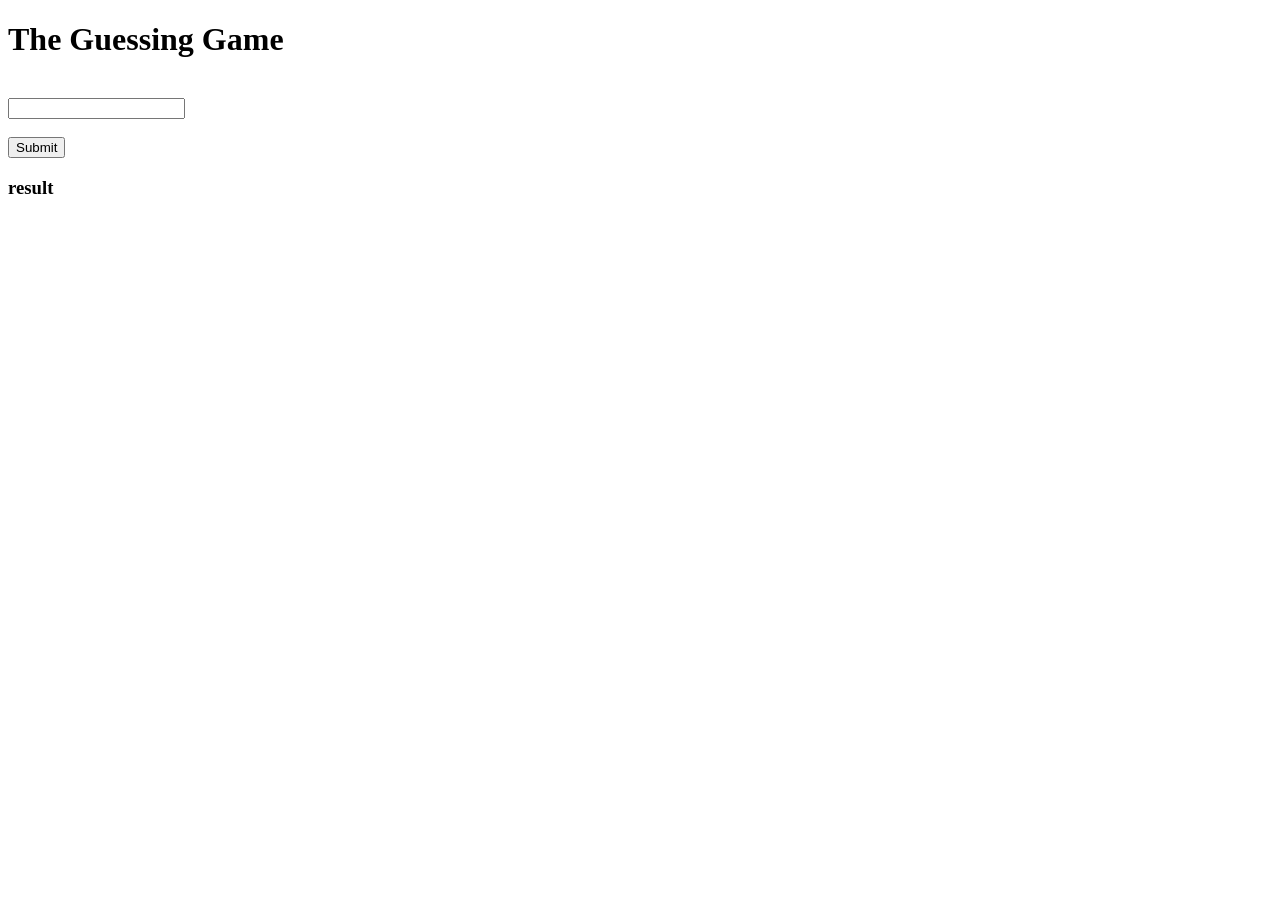
==== index.html @ ef99b8e9 "Add files via upload" ====
<!DOCTYPE html>
<html lang="en">
<head>
    <meta charset="UTF-8">
    <meta name="viewport" content="width=device-width, initial-scale=1.0">
    <title>The Guessing Game</title>
    <link rel="stylesheet" href="guessing game.css">
</head>
<body>
    <div class="body">
   <h1>The Guessing Game</h1> <br>
   <input type="number" id="num"> <br><br>
   <button
   onclick="checkNum()"
   >Submit</button>
   <h3 id="result">result</h3>
</div>
   <script src="guessing game.js"></script>
</body>
</html>
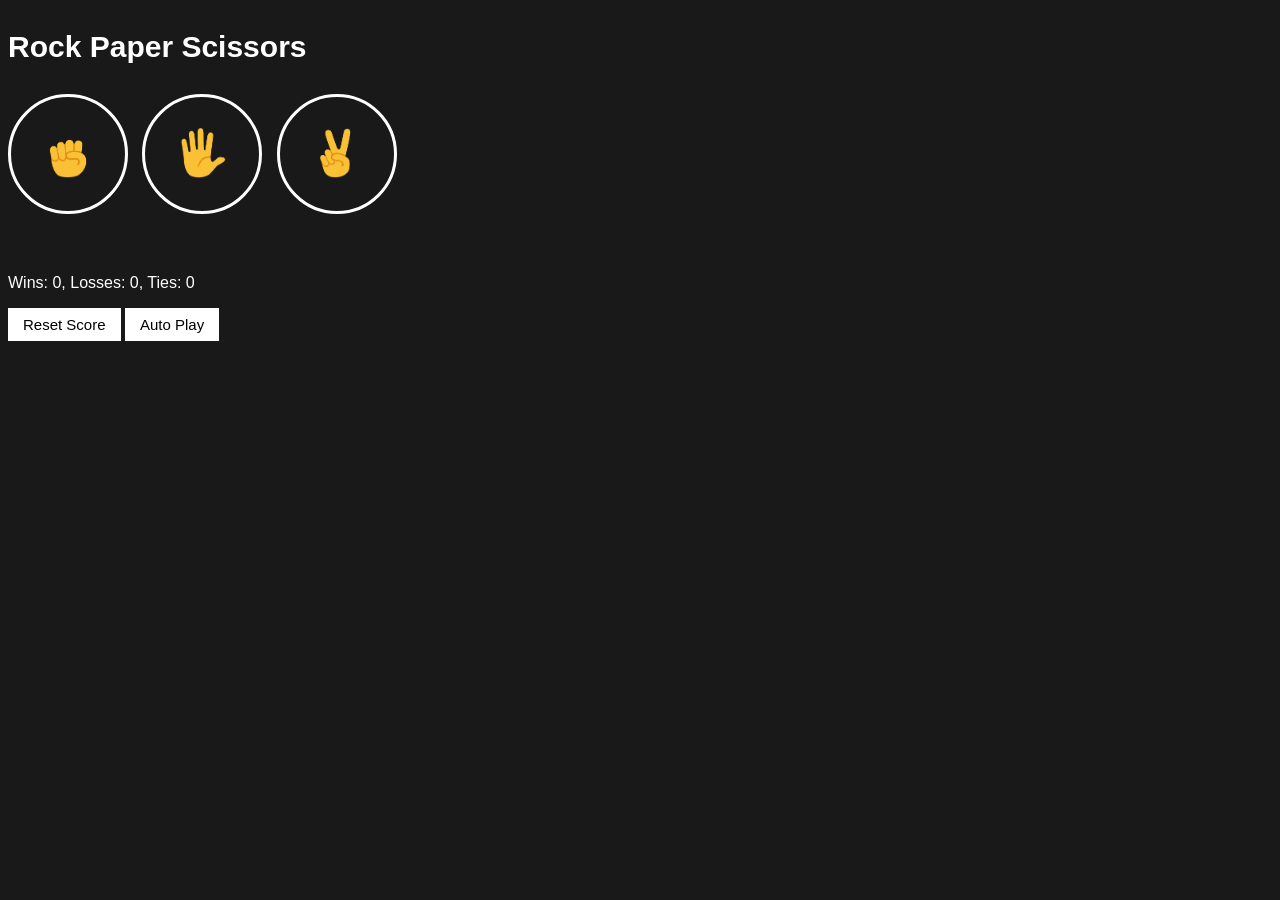
==== commit a8161b5b: "Add files via upload" ====
--- a/index.html
+++ b/index.html
@@ -1,20 +1,47 @@
 <!DOCTYPE html>
 <html lang="en">
+
 <head>
     <meta charset="UTF-8">
     <meta name="viewport" content="width=device-width, initial-scale=1.0">
-    <title>The Guessing Game</title>
-    <link rel="stylesheet" href="guessing game.css">
+    <title>Rock Paper Scissors</title>
+    <link rel="stylesheet" href="12-rock-paper-scissos.css">
 </head>
+
 <body>
-    <div class="body">
-   <h1>The Guessing Game</h1> <br>
-   <input type="number" id="num"> <br><br>
-   <button
-   onclick="checkNum()"
-   >Submit</button>
-   <h3 id="result">result</h3>
-</div>
-   <script src="guessing game.js"></script>
+    <p class="title">Rock Paper Scissors</p>
+    <button onclick="
+        playGame('rock')
+        " class="move-button"><img src="rock-emoji.png" alt="" class="move-icon"></button>
+
+    <button onclick="
+               playGame('paper')
+        " class="move-button"><img src="paper-emoji.png" alt="" class="move-icon"></button>
+
+    <button onclick="
+        playGame('scissors')
+        " class="move-button"><img src="scissors-emoji.png" alt="" class="move-icon"></button>
+
+    <p class="js-result result"></p>
+    <p class="js-moves"></p>
+    <P class="js-score score"></P>
+
+    <button onclick="
+        score.wins = 0;
+        score.losses = 0;
+        score.ties = 0;
+        localStorage.removeItem('score')
+        updateScoreElemet();
+        " class="reset-score-button">Reset Score</button>
+
+        <button class="auto-play-button" onclick="
+        autoPlay();
+        ">Auto Play</button>
+    <br>
+    <br>
+    <br>
+    <script src="12-rock-paper-scissors.js"></script>
 </body>
+
+
 </html>
--- a/12-rock-paper-scissos.css
+++ b/12-rock-paper-scissos.css
@@ -0,0 +1,44 @@
+body {
+    background-color: rgb(25, 25, 25);
+    color: white;
+    font-family: arial;
+}
+
+.title {
+    font-size: 30px;
+    font-weight: bold;
+}
+
+.move-icon {
+    height: 50px;
+    border-radius: 60px solid white;
+}
+
+.move-button {
+    background-color: transparent;
+    border: 3px solid white;
+    width: 120px;
+    height: 120px;
+    border-radius: 60px;
+    margin-right: 10px;
+    cursor: pointer;
+}
+
+.result {
+    font-size: 25px;
+    font-weight: bold;
+    margin-top: 50px;
+}
+
+.score {
+    margin-top: 60px;
+}
+
+.reset-score-button, 
+.auto-play-button{
+    background-color: white;
+    border: none;
+    font-size: 15px;
+    padding: 8px 15px;
+    cursor: pointer;
+}
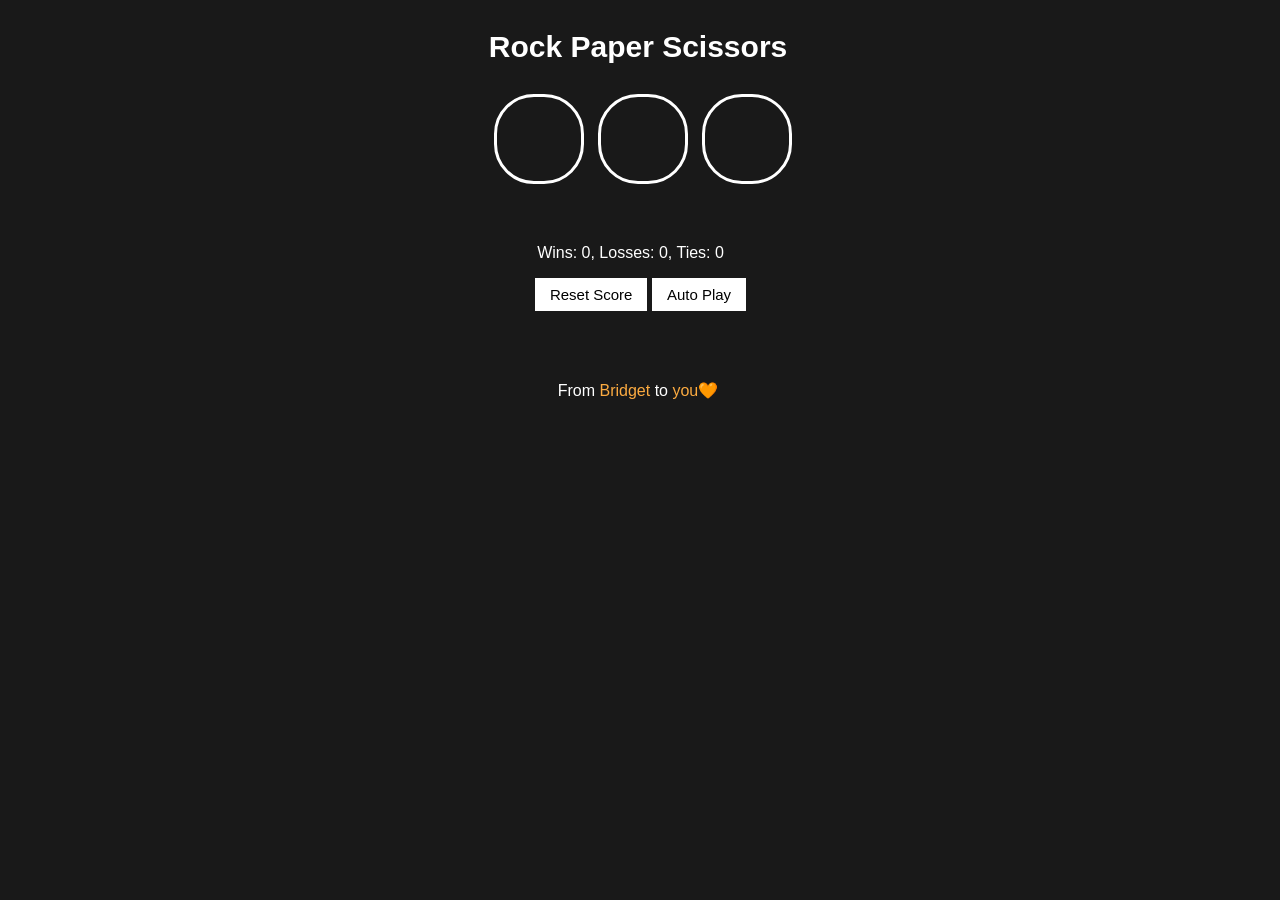
==== commit 62a8b919: "Add files via upload" ====
--- a/index.html
+++ b/index.html
@@ -9,37 +9,43 @@
 </head>
 
 <body>
-    <p class="title">Rock Paper Scissors</p>
-    <button onclick="
+    <div class="gette">
+        <p class="title">Rock Paper Scissors</p>
+        <button onclick="
         playGame('rock')
-        " class="move-button"><img src="rock-emoji.png" alt="" class="move-icon"></button>
+        " class="move-button"><img src="images/rock-emoji.png" alt="" class="move-icon"></button>
 
-    <button onclick="
+        <button onclick="
                playGame('paper')
-        " class="move-button"><img src="paper-emoji.png" alt="" class="move-icon"></button>
+        " class="move-button"><img src="images/paper-emoji.png" alt="" class="move-icon"></button>
 
-    <button onclick="
+        <button onclick="
         playGame('scissors')
-        " class="move-button"><img src="scissors-emoji.png" alt="" class="move-icon"></button>
+        " class="move-button"><img src="images/scissors-emoji.png" alt="" class="move-icon"></button>
 
-    <p class="js-result result"></p>
-    <p class="js-moves"></p>
-    <P class="js-score score"></P>
+        <div class="gette2">
+            <p class="js-result result"></p>
+            <p class="js-moves"></p>
+            <P class="js-score score"></P>
 
-    <button onclick="
-        score.wins = 0;
-        score.losses = 0;
-        score.ties = 0;
-        localStorage.removeItem('score')
-        updateScoreElemet();
-        " class="reset-score-button">Reset Score</button>
+            <button onclick="
+            score.wins = 0;
+            score.losses = 0;
+            score.ties = 0;
+            localStorage.removeItem('score')
+            updateScoreElemet();
+            " class="reset-score-button">Reset Score</button>
 
-        <button class="auto-play-button" onclick="
-        autoPlay();
-        ">Auto Play</button>
-    <br>
-    <br>
-    <br>
+            <button class="auto-play-button" onclick="
+            autoPlay();
+            ">Auto Play</button>
+            </div>
+            <br>
+            <br>
+            <br>
+          <p>From <span>Bridget</span> to <span>you</span>🧡</p>
+    </div>
+
     <script src="12-rock-paper-scissors.js"></script>
 </body>
 
--- a/12-rock-paper-scissos.css
+++ b/12-rock-paper-scissos.css
@@ -2,6 +2,8 @@
     background-color: rgb(25, 25, 25);
     color: white;
     font-family: arial;
+    align-items: center;
+    width: 100%;
 }
 
 .title {
@@ -17,9 +19,9 @@
 .move-button {
     background-color: transparent;
     border: 3px solid white;
-    width: 120px;
-    height: 120px;
-    border-radius: 60px;
+    width: 90px;
+    height: 90px;
+    border-radius: 40px;
     margin-right: 10px;
     cursor: pointer;
 }
@@ -41,4 +43,21 @@
     font-size: 15px;
     padding: 8px 15px;
     cursor: pointer;
-}+}
+
+span{
+    color: rgb(252, 171, 65);
+}
+
+.gette{
+    align-items: center;
+    text-align: center;
+}
+
+.gette2{
+    margin-left: -15px;
+}
+
+p{
+    margin-left: -20px;
+}
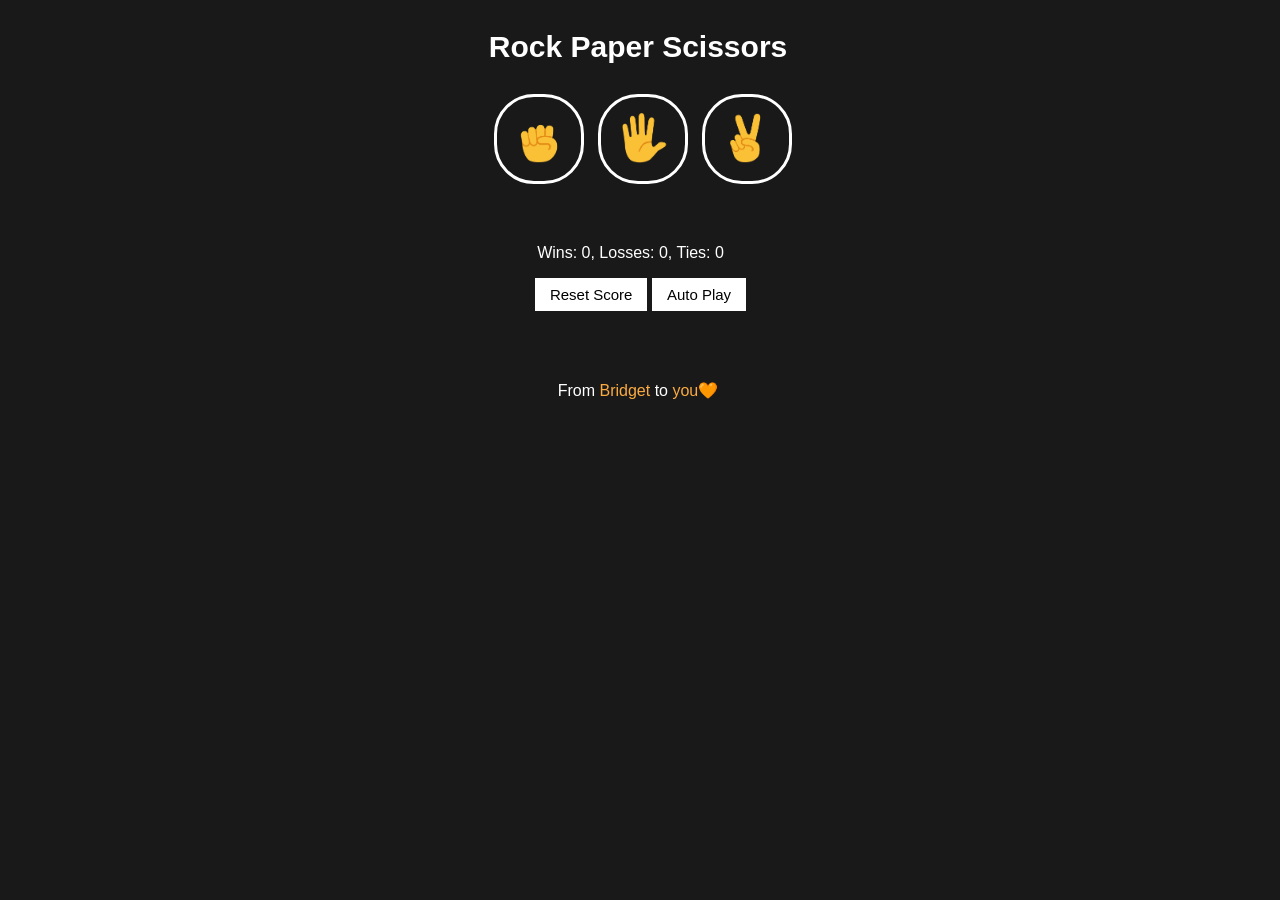
==== commit 04facaed: "Add files via upload" ====
--- a/index.html
+++ b/index.html
@@ -13,15 +13,15 @@
         <p class="title">Rock Paper Scissors</p>
         <button onclick="
         playGame('rock')
-        " class="move-button"><img src="images/rock-emoji.png" alt="" class="move-icon"></button>
+        " class="move-button"><img src="rock-emoji.png" alt="" class="move-icon"></button>
 
         <button onclick="
                playGame('paper')
-        " class="move-button"><img src="images/paper-emoji.png" alt="" class="move-icon"></button>
+        " class="move-button"><img src="paper-emoji.png" alt="" class="move-icon"></button>
 
         <button onclick="
         playGame('scissors')
-        " class="move-button"><img src="images/scissors-emoji.png" alt="" class="move-icon"></button>
+        " class="move-button"><img src="scissors-emoji.png" alt="" class="move-icon"></button>
 
         <div class="gette2">
             <p class="js-result result"></p>
